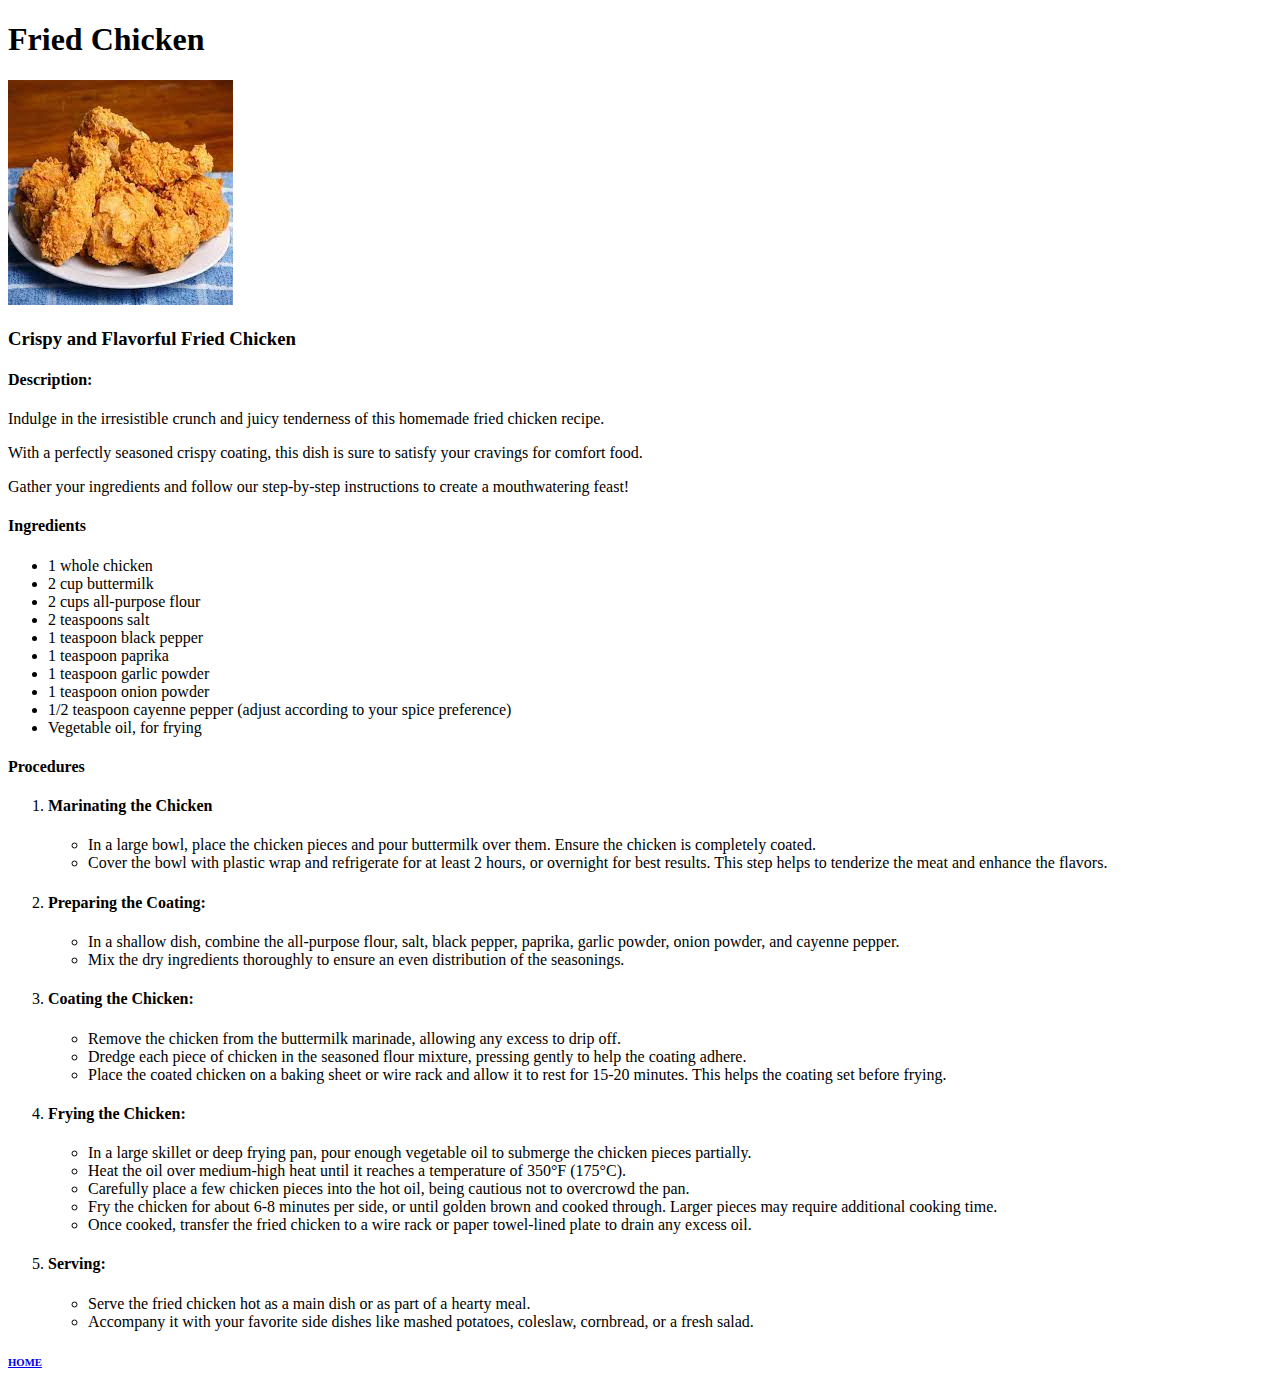
==== recipes/fried-chicken.html @ 5d4d1263 "Initial recipe with css" ====
<!DOCTYPE html>
<html lang="en">
<head>
  <meta charset="UTF-8">
  <meta http-equiv="X-UA-Compatible" content="IE=edge">
  <meta name="viewport" content="width=device-width, initial-scale=1.0">
  <title>Fried Chicken</title>
</head>
<body>
  <h1>Fried Chicken</h1>
  <img src="../images/fried-chicken.jpg" alt="Fried Chicken">
  <h3>Crispy and Flavorful Fried Chicken</h3>
  <h4>Description:</h4>
  <p>Indulge in the irresistible crunch and juicy tenderness of this homemade fried chicken recipe.</p>
  <p>With a perfectly seasoned crispy coating, this dish is sure to satisfy your cravings for comfort food.</p>
  <p>Gather your ingredients and follow our step-by-step instructions to create a mouthwatering feast!</p>
  <h4>Ingredients</h4>
  <ul>
    <li>1 whole chicken</li>
    <li>2 cup buttermilk</li>
    <li>2 cups all-purpose flour</li>
    <li>2 teaspoons salt</li>
    <li>1 teaspoon black pepper</li>
    <li>1 teaspoon paprika</li>
    <li>1 teaspoon garlic powder</li>
    <li>1 teaspoon onion powder</li>
    <li>1/2 teaspoon cayenne pepper (adjust according to your spice preference)</li>
    <li>Vegetable oil, for frying</li>
  </ul>
  <h4>Procedures</h4>
  <ol>
    <li>
      <h4>Marinating the Chicken</h4>
      <ul>
        <li>
          In a large bowl, place the chicken pieces and pour buttermilk over them. 
          Ensure the chicken is completely coated.
        </li>
        <li>
          Cover the bowl with plastic wrap and refrigerate for at least 2 hours, or overnight for best results. 
          This step helps to tenderize the meat and enhance the flavors.
        </li>
      </ul>
    </li>
    <li>
      <h4>Preparing the Coating:</h4>
      <ul>
        <li>In a shallow dish, 
          combine the all-purpose flour, salt, black pepper, paprika, garlic powder, onion powder, 
          and cayenne pepper.
        </li>
        <li>
          Mix the dry ingredients thoroughly to ensure an even distribution of the seasonings.
        </li>
      </ul>
    </li>
    <li>
      <h4>Coating the Chicken:</h4>
      <ul>
        <li>
          Remove the chicken from the buttermilk marinade, allowing any excess to drip off.
        </li>
        <li>
          Dredge each piece of chicken in the seasoned flour mixture, pressing gently to help 
          the coating adhere.
        </li>
        <li>
          Place the coated chicken on a baking sheet or wire rack and allow it to rest for 15-20 minutes. 
          This helps the coating set before frying.
        </li>
      </ul>
    </li>
    <li>
      <h4>Frying the Chicken:</h4>
      <ul>
        <li>
          In a large skillet or deep frying pan, pour enough vegetable oil to submerge the 
          chicken pieces partially.
        </li>
        <li>
          Heat the oil over medium-high heat until it reaches a temperature of 350°F (175°C).
        </li>
        <li>
          Carefully place a few chicken pieces into the hot oil, 
          being cautious not to overcrowd the pan.
        </li>
        <li>
          Fry the chicken for about 6-8 minutes per side, or until golden brown and cooked through. 
          Larger pieces may require additional cooking time.
        </li>
        <li>
          Once cooked, transfer the fried chicken to a wire rack or paper towel-lined plate to drain 
          any excess oil.
        </li>
      </ul>
    </li>
    <li>
      <h4>Serving:</h4>
      <ul>
        <li>
          Serve the fried chicken hot as a main dish or as part of a hearty meal.
        </li>
        <li>
          Accompany it with your favorite side dishes like mashed potatoes, coleslaw, cornbread, 
          or a fresh salad.
        </li>
      </ul>
    </li>
  </ol>
  <h6>
    <a href="../index.html">HOME</a>
  </h6>
</body>
</html>
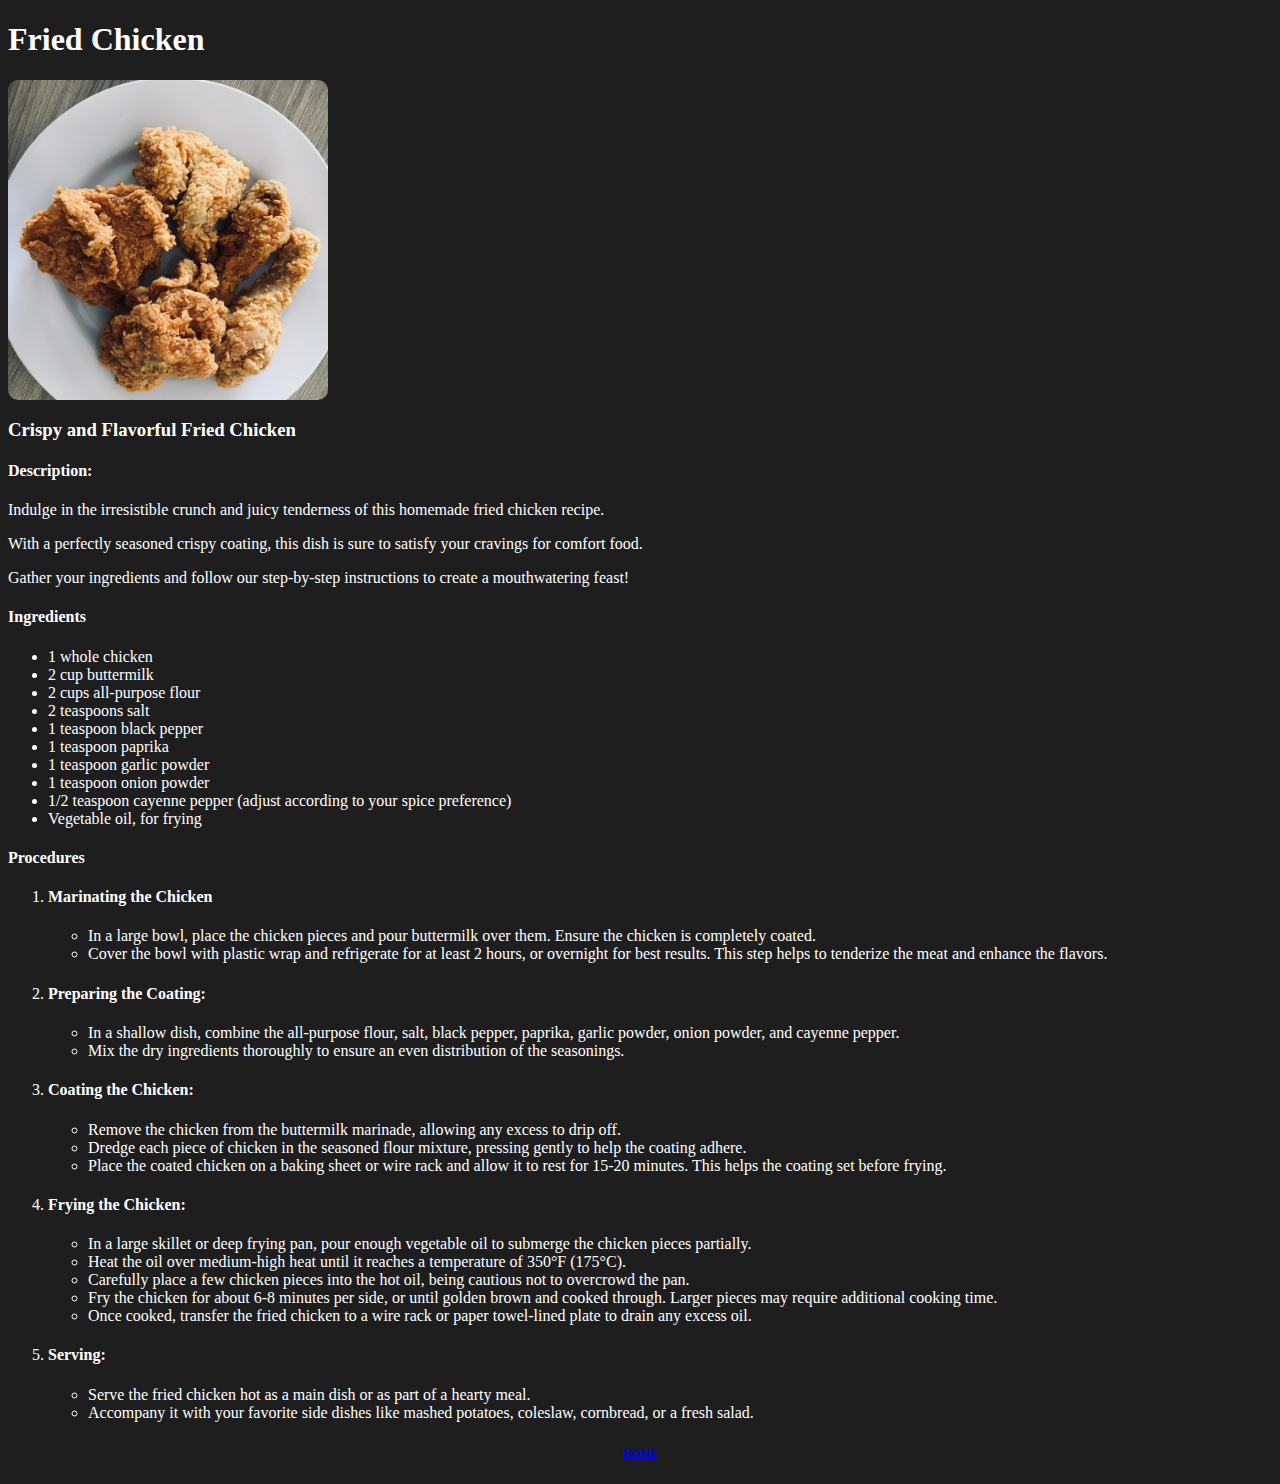
==== commit 878a5b8c: "updating homepage design and pages design and adding hd inages" ====
--- a/recipes/fried-chicken.html
+++ b/recipes/fried-chicken.html
@@ -5,10 +5,13 @@
   <meta http-equiv="X-UA-Compatible" content="IE=edge">
   <meta name="viewport" content="width=device-width, initial-scale=1.0">
   <title>Fried Chicken</title>
+  <link rel="stylesheet" href="../style/style.css">
 </head>
 <body>
   <h1>Fried Chicken</h1>
-  <img src="../images/fried-chicken.jpg" alt="Fried Chicken">
+  <div class="recipe-img-container">
+    <img src="../images/fried-chicken-hd.jpg" alt="Fried Chicken" class="recipe-img">
+  </div>
   <h3>Crispy and Flavorful Fried Chicken</h3>
   <h4>Description:</h4>
   <p>Indulge in the irresistible crunch and juicy tenderness of this homemade fried chicken recipe.</p>
--- a/style/style.css
+++ b/style/style.css
@@ -0,0 +1,87 @@
+/* this is the style for index.html */
+body {
+  background-color: rgb(30, 30, 30);
+  color: white;
+}
+
+.index-header {
+  margin-top: 1rem;
+  text-align: center;
+}
+
+.recipe-container {
+  display: flex;
+  flex-direction: column;
+  justify-content: center;
+  margin: 1rem auto;
+  width: 70%;
+}
+
+.recipe-container li {
+  background-color: rgb(76, 76, 76);
+  border-radius: 10px;
+  display: flex;
+  justify-content: space-between;
+  margin-top: 1rem;
+}
+
+.recipe-container img {
+  border-radius: 10px;
+  object-fit: cover;
+  width: 100%;
+  height: 100%;
+}
+.recipe-container li div {
+  height: 20rem;
+  width: 20rem;
+}
+section {
+  margin-right: 1rem;
+  width: 80%;
+  padding: 1rem;
+}
+
+section p {
+  margin-top: 1rem;
+}
+
+section button {
+  margin-top: 1rem;
+  padding: 0.5rem;
+  font-weight: bold;
+  border-radius: 10px;
+  border: none;
+}
+
+section button:hover {
+  background-color: rgb(112, 116, 116);
+}
+
+section a {
+  text-decoration: none; 
+  color: inherit;
+  cursor: pointer; 
+}
+
+footer {
+  color: rgb(163, 165, 166);
+  text-align: center;
+  margin-top: 1rem;
+  margin-bottom: 1rem;
+}
+
+.recipe-img-container {
+  height: 20rem;
+  width: 20rem;
+}
+
+.recipe-img-container img {
+  border-radius: 10px;
+  object-fit: cover;
+  width: 100%;
+  height: 100%;
+}
+
+h6 {
+  text-align: center;
+}